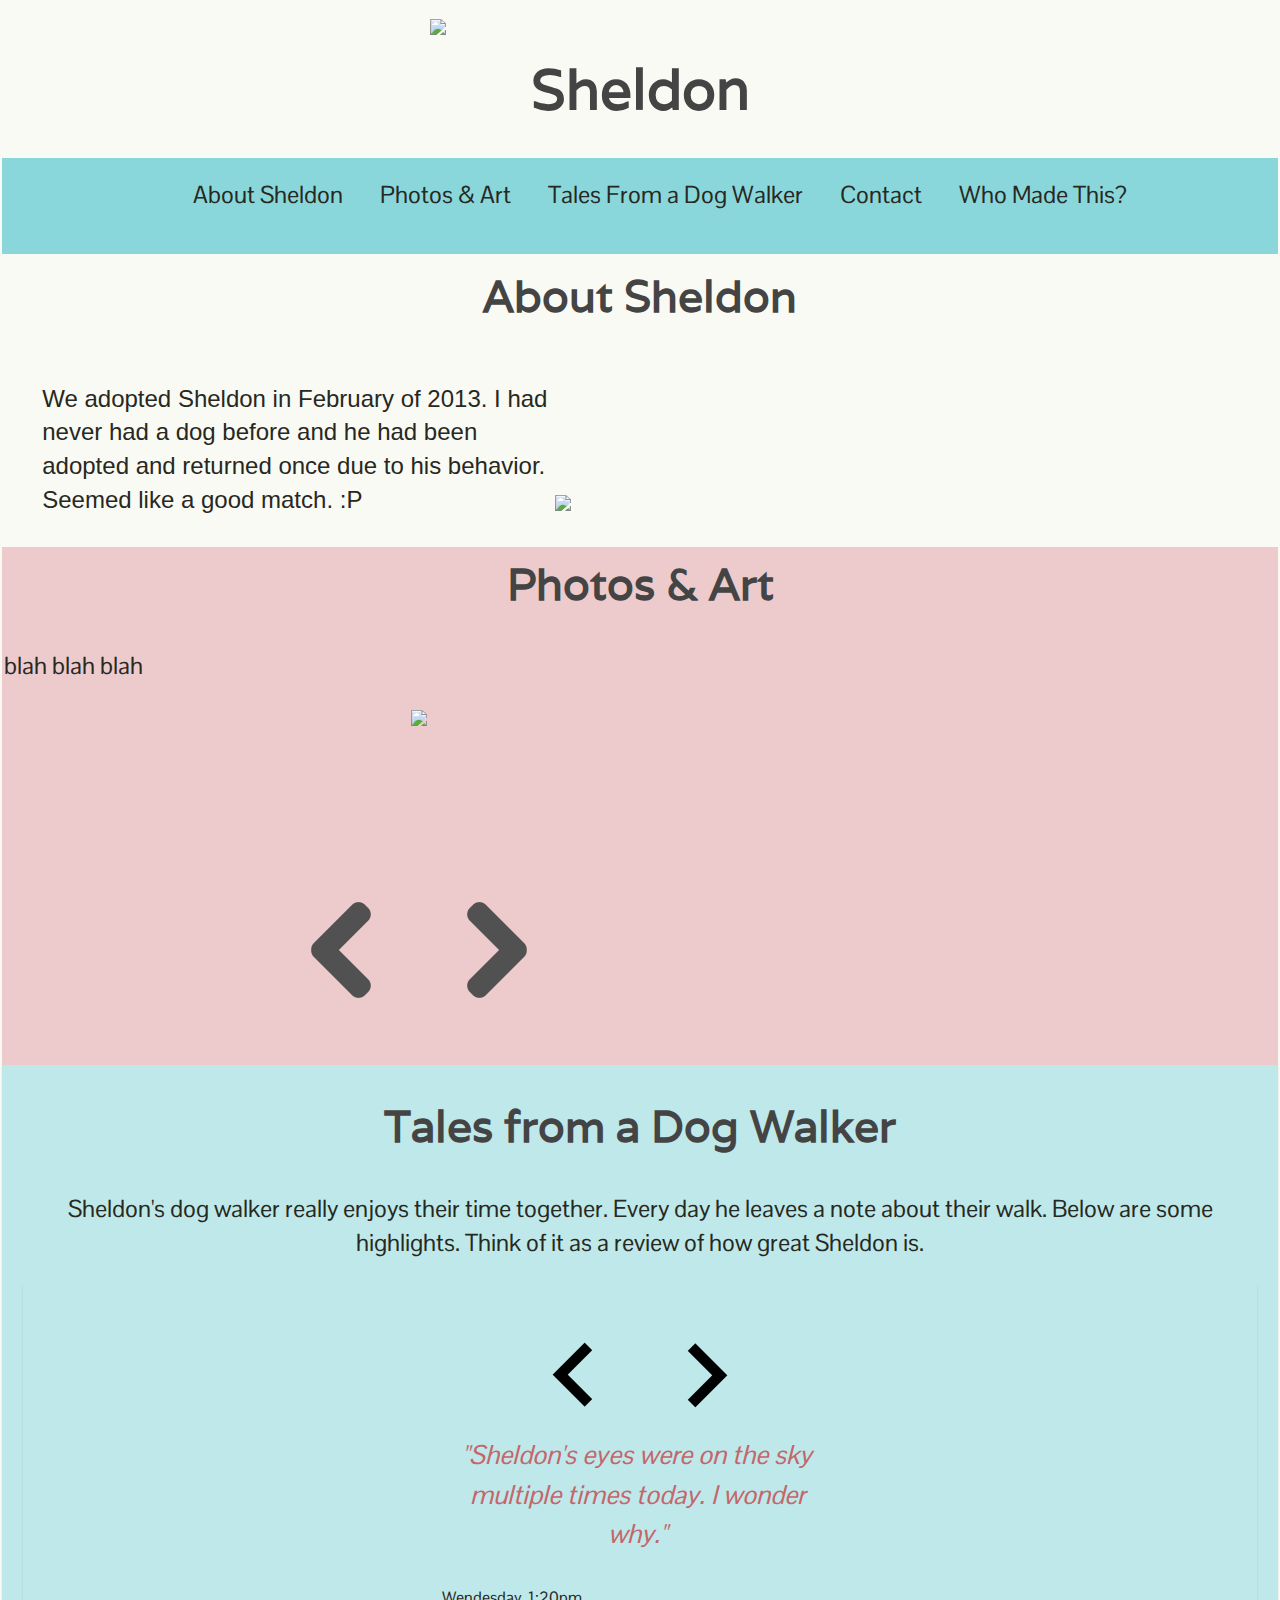
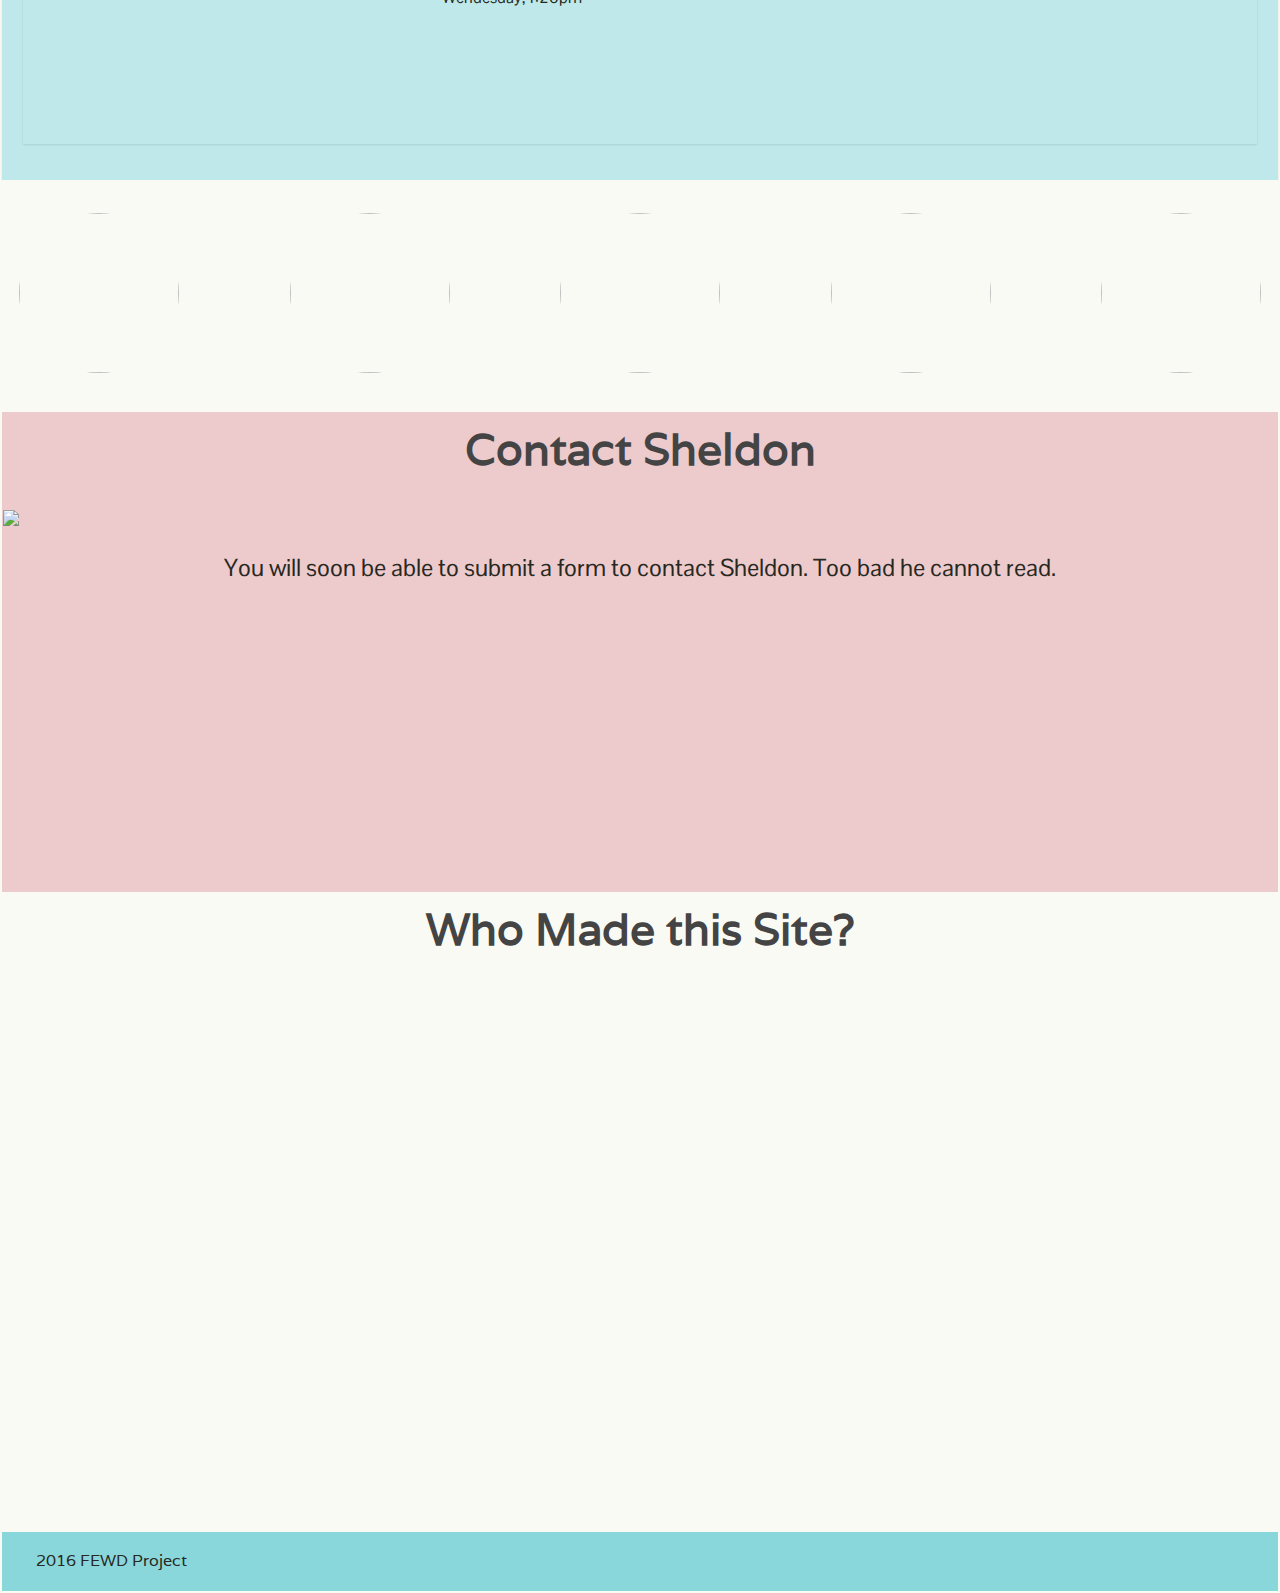
==== Final Project v3.5/index.html @ 12e39c9a "Added Final Project 3.5" ====
<!doctype html>
<html class="no-js" lang="">
  <head>
    <meta charset="utf-8">
    <meta http-equiv="X-UA-Compatible" content="IE=edge">
    <title>Sheldon</title>
    <meta name="description" content="">
    <meta name="viewport" content="width=device-width, initial-scale=1">

    <link rel="apple-touch-icon" href="apple-touch-icon.png">

<!-- FONTS -->

        <link href='https://fonts.googleapis.com/css?family=Varela' rel='stylesheet' type='text/css'>

        <link href='https://fonts.googleapis.com/css?family=Pontano+Sans' rel='stylesheet' type='text/css'>

        <link href='https://fonts.googleapis.com/css?family=Coming+Soon' rel='stylesheet' type='text/css'> 

        <!-- Place favicon.ico in the root directory -->

        <link rel="stylesheet" href="css/normalize.css">

        <link rel="stylesheet" href="css/main.css">

        <script src="js/vendor/modernizr-2.8.3.min.js"></script>

<!-- CSS ANIMATE -->

        <link href="css/animate.min.css" rel="stylesheet" type="text/css">

        <link href="css/animate.css" rel="stylesheet" type="text/css">

</head>
  <body>

<!-- TOP OF PAGE -->
      
  <div class="opening">
    <img src="img/topimage.jpg" class="topimage"> 
    <h1>Sheldon</h1>
  </div>

<!-- NAVIGATION -->        

  <div id="header" class="header">
    <nav class="topnavigation">
      <ul class="navbar">
       <li>
         <a href="#about-sheldon">About Sheldon</a>
       </li>
       <li>
         <a href="#photos-art">Photos &#38 Art</a>
       </li>
       <li>
         <a href="#dog-walker">Tales From a Dog Walker</a>
       </li>
       <li>
         <a href="#contact">Contact</a>
       </li>
       <li>
         <a href="#who">Who Made This?</a>
       </li>
      </ul>
    </nav>
  </div>

<!-- ABOUT SHELDON          -->

  <div class="section1" id="about-sheldon" class="scrollto">
    <h2>About Sheldon</h2>
    <p>We adopted Sheldon in February of 2013. I had never had a dog before and he had been adopted and returned once due to his behavior. Seemed like a good match. :P</p>
    <img src="img/blank.jpg" class="aboutimage">
  </div>

<!-- PHOTOS AND ART -->
  <div class="section2" class="clearfix" id="photos-art" class="scrollto">
    <h2>Photos &#38 Art</h2>
    <p>blah blah blah</p>
    <div class="photocenter">
      <div class="photocarousel" class="clearfix">
        <img class="previous" src="img/arrow-left.png">
          <img class="pics" src="img/lines.jpg">
        <img class="nextpic" src="img/arrow-right.png">
      </div>
    </div>
  </div>
   
<!-- DOG WALKER -->
      
  <div class="quote-carousel" id="dog-walker" class="scrollto">
    <h2>Tales from a Dog Walker</h2>
    <p>Sheldon's dog walker really enjoys their time together. Every day he leaves a note about their walk. Below are some highlights. Think of it as a review of how great Sheldon is.</p>
    <div class="quote-carousel" >
      <div class="quote-nav">
        <img src="img/prev.png" id="prv-testimonial" class="prevbtn">
        <img src="img/next.png" id="nxt-testimonial" class="nextbtn">
      </div>
        <div class="carousel-wrap">
          <ul class="quote-list" class="clearfix">
            <li>
              <p class="quote">"Sheldon's eyes were on the sky multiple times today. I wonder why."</p>
              <p class="date-time">Wendesday, 1:20pm</p>
            </li>
            <li>
              <p class="quote">"It's complicated. It's mystical. It's barbaric. It's song. It's Sheldon. Howls whenever an ambulance rolls down Foster."</p>
              <p class="date-time">Tuesday, 2:10pm</p>
            </li>
            <li>
              <p class="quote">"My walks with Sheldon and watching him reflect on the grace and beauty of nature has me doing the same more and more. Thank you Sheldon!!"</p>
              <p class="date-time">Wednesdsay, 2:20pm</p>
            </li>
            <li>
              <p class="quote">"Dank spring air had Sheldon darting all about in search of an elusive smell. Hope he found it!"</p>
              <p class="date-time">Wednesday, 1:40pm</p>
            </li>
            <li>
              <p class="quote">"Something high admist the trees had Sheldon up on two feet today."</p>
              <p class="date-time">Tuesday, 1:20pm</p>
            </li>
            <li>
              <p class="quote">"Sheldon's nose stumbled upon some complex smelling litter today. His reaction was priceless, it was like a vertical hop! Lol"</p>
              <p class="date-time">Monday, 1:40pm</p>
            </li>
             <li>
              <p class="quote">"Automatic sprinklers did little to spook Sheldon. He simply slid in for a drink. Ha ha"</p>
              <p class="date-time">Wednesday, 1:45pm</p>
            </li>
          </ul><!-- @end .quote-list -->
        </div><!-- @end .carousel-wrap -->
      </div><!-- @end .quote-carousel -->
  </div><!-- @end .quote-carousel -->

<!-- PHOTO BREAK   -->

  <div class="photobreak">
     <img src="img/yawn.jpg" class="circlepic">
     <img src="img/urban.jpg" class="circlepic">
     <img src="img/aboritum.jpg" class="circlepic">
     <img src="img/stinkeye.jpg" class="circlepic">
     <img src="img/earscloseup.jpg" class="circlepic">
  </div>


<!-- CONTACT FORM -->

  <div class="section5" id="contact" class="scrollto">
    <h2>Contact Sheldon</h2>
    <img src="img/email.png" class="email">
    <p>You will soon be able to submit a form to contact Sheldon. Too bad he cannot read.</p>

     <!-- Add Contact Form -->

  </div>


<!-- WHO MADE THIS SITE -->

  <div class="section6" id="who" class="scrollto">
    <h2><a>Who Made this Site?</a></h2>
  </div>

<!-- FOOTER -->

  <footer>
    <p>2016 FEWD Project</p>
  </footer>

<!-- SCRIPTS -->

  <script src="js/plugins.js"></script>
  
  <script src="js/vendor/jquery-1.11.2.min.js"></script>

  <script src="js/parallax.min.js"></script>

  <script src="js/main.js"></script>
        
        <!-- Google Analytics: change UA-XXXXX-X to be your site's ID. -->
      <!--   <script>
            (function(b,o,i,l,e,r){b.GoogleAnalyticsObject=l;b[l]||(b[l]=
            function(){(b[l].q=b[l].q||[]).push(arguments)});b[l].l=+new Date;
            e=o.createElement(i);r=o.getElementsByTagName(i)[0];
            e.src='//www.google-analytics.com/analytics.js';
            r.parentNode.insertBefore(e,r)}(window,document,'script','ga'));
            ga('create','UA-XXXXX-X','auto');ga('send','pageview');
        </script> -->
  </body>
</html>
---- Final Project v3.5/css/main.css ----
/*! HTML5 Boilerplate v5.0.0 | MIT License | http://h5bp.com/ */

/*
 * What follows is the result of much research on cross-browser styling.
 * Credit left inline and big thanks to Nicolas Gallagher, Jonathan Neal,
 * Kroc Camen, and the H5BP dev community and team.
 */

/* ==========================================================================
   Base styles: opinionated defaults
   ========================================================================== */

html {
    color: #272822;
    font-size: 1em;
    line-height: 1.4;
}

/*
 * Remove text-shadow in selection highlight:
 * https://twitter.com/miketaylr/status/12228805301
 *
 * These selection rule sets have to be separate.
 * Customize the background color to match your design.
 */

::-moz-selection {
    background: #b3d4fc;
    text-shadow: none;
}

::selection {
    background: #b3d4fc;
    text-shadow: none;
}

/*
 * A better looking default horizontal rule
 */

hr {
    display: block;
    height: 1px;
    border: 0;
    border-top: 1px solid #ccc;
    margin: 1em 0;
    padding: 0;
}

/*
 * Remove the gap between audio, canvas, iframes,
 * images, videos and the bottom of their containers:
 * https://github.com/h5bp/html5-boilerplate/issues/440
 */

audio,
canvas,
iframe,
img,
svg,
video {
    vertical-align: middle;
}

/*
 * Remove default fieldset styles.
 */

fieldset {
    border: 0;
    margin: 0;
    padding: 0;
}

/*
 * Allow only vertical resizing of textareas.
 */

textarea {
    resize: vertical;
}

/* ==========================================================================
   Browser Upgrade Prompt
   ========================================================================== */

.browserupgrade {
    margin: 0.2em 0;
    background: #ccc;
    color: #000;
    padding: 0.2em 0;
}

/* ==========================================================================
   Author's custom styles
   ========================================================================== */
/*Colors List*/
/*dark pink: #C4666B; 
light pink: #fbf2f3; 
dark blue: #89D7DA; 
light blue: #BEE8E9; 
dark gray: #272822 
eggshell white: #FAFAF4 
light gray: #444*/


* {
    box-sizing: border-box;
    border: 1px solid transparent; 
}

body {
    background-color: #FAFAF4; 
}

/*TOP OF PAGE*/

img.topimage {
    display: block; 
    width: 33%; 
    margin: 0 auto;
    margin-top: 1em;
    margin-bottom: .5em;    
}

h1 {
    font-family:'varela', sans-serif;
    display: block;
    margin: 0 auto; 
    margin-top: .25em;
    margin-bottom: .5em;
    font-size: 3.5em;
    text-align: center;
    color: #444;
}

/*NAVIGATION*/

.header { /*navbar*/
    margin-bottom: 5px;
    background-color: #89D7DA;
    width: 100%;
}

  .header:after {
    content: "";
    width: 100%;
    display: block; 
  }

.topnavigation {
    display: inline-block;
    width: 100%;
    font-family: 'Pontano Sans', sans-serif; 
    background-color: #89D7DA; 
}

  .topnavigation ul {
    list-style-type: none;
    text-align: center;
    position: relative;
    display: block;
    overflow: hidden;
  }

    .topnavigation li {
        display: inline-block;
        text-align: justify;
    }

      .topnavigation ul li a {
            text-decoration: none;
            color: #272822;
            margin: 0;
            padding: 10px 15px 0 15px;
            text-align: justify;
            font-family: "Pontano Sans", sans-serif; 
            font-size: 1.5em;
        }

        .topnavigation ul li a:hover {
            color: #fbf2f3;
        }

          .topnavigation:after {
              content:"";
              width: 100%;
              display: inline-block;
          }

/*.active {
    color: #272822;
    background-color: #FBF2F3;
    text-decoration: underline;
    -webkit-transform: translate3d(0, 0, 0);
    -moz-transform: translate3d(0, 0, 0);
    -o-transform: translate3d(0, 0, 0);
    -ms-transform: translate3d(0, 0, 0);
    transform: translate3d(0, 0, 0);
}*/

.fixed {
    top: 0;
    width: 100%;
    z-index: 10;
    position:fixed;
    margin-left: 0%;
}

.navbar.fixed {
  border-radius: 0px;
}

nav {
  z-index: 999;
}

h2 {
    font-family: 'varela', sans-serif;
    margin: auto 0;
    font-size: 2.75em;
    line-height: 1.4em;
    letter-spacing: normal;
    margin-bottom: 20px;
    padding: .1em 0;
    color: #444;
    position: relative;
    overflow: hidden;
    white-space: nowrap;
    text-align: center;
}

h2:after {
  content: "";
  position: relative;
  width: 50%;
  height: 1px;
  vertical-align: middle;
}

/*ABOUT SHELDON*/

div.section1 {
    width: 100%;
    display: inline-block;
    margin-bottom: 5px;
    background-color: #FAFAF4;
}

.section1 p {
    max-width: 40%;
    display: inline-block;
    margin-left: 3%;
    font-size: 1.5em;
}
.aboutimage {
    max-width: 45%;
    display: inline-block;
    margin-right: 3%;
}

/*PHOTOS & ART*/

div.section2 {
    width: 100%;
    margin-left: auto;
    margin-right: auto;
    position: relative;
    background-color: #EDCACC;
    padding-bottom: 3em;
    overflow: hidden;
}

.section2 p {
  font-family: "Pontano Sans", sans-serif;
  font-size: 1.5em;
}

img.previous {
    float: left;
    margin-top: 11rem;
    cursor: pointer;
}

img.nextpic {
    float: left;
    margin-top: 11rem;
    cursor: pointer;
}

.photocarousel {
    max-width: 60%;
    margin: 0 auto;
    position: relative;
    clear: auto;
    overflow: hidden;
}

.pics {
    max-width: 60%;
    margin: 0 auto;
    float: left;
}

.photocenter {
  max-height: 70%; 
  margin-left: 30px;
}

/*DOG WALKER*/


.quote-carousel {
  display: block;
  width: 100%;
  background: #fff;
  padding: 25px 20px;
  padding-bottom: 35px;
  -webkit-box-shadow: rgba(0, 0, 0, 0.1) 0px 1px 2px 0px;
  -moz-box-shadow: rgba(0, 0, 0, 0.1) 0px 1px 2px 0px;
  box-shadow: rgba(0, 0, 0, 0.1) 0px 1px 2px 0px;
  text-align: center;
  background-color: #BEE8E9;
}

.quote-carousel p {
  font-size: 1.5em;
  font-family: "Pontano Sans", sans-serif;
}
.quote-carousel .quote-nav {
  display: block;
  width: 300px;
  margin: 0 auto;

}
.quote-carousel .quote-nav img {
  cursor: pointer;
}
.quote-carousel .quote-nav img:active {
  position: relative;
  top: 1px;
}

.quote-carousel .carousel-wrap {
  display: block;
  width: 400px;
  margin: 0 auto;
  overflow: hidden;
}

.quote-carousel .carousel-wrap ul {
  display: block;
  list-style: none;
  position: relative;
  margin: -45px;
}
.quote-carousel .carousel-wrap ul li {
  display: block;
  float: left;
  position: relative;
  width: 400px;
  margin-right: 15px;
  padding-top: 10px;
}


p.quote {
  font-family: "Pontano Sans", sans-serif;
  font-size: 1.65em;
  line-height: 1.5em;
  color: #797670;
  font-style: italic;
  padding-bottom: 4px;
  border-bottom: 1px solid #dcdcdc;
  padding-left: 1px;
  padding-right: 1px;
  display: relative;
  color: #C4666B;
}

p.date-time {
  font-family: "Pontano Sans", sans-serif;
  text-align: left;
  padding-left: 3px;
  font-size: 1em;
  color: #272822;
}

/*PHOTO BREAK*/

div.photobreak {
    text-align: justify; 
    background-color: #FAFAF4;
    width: 100%;
}

.photobreak img {
    display: inline-block;

}
div.photobreak:after {
    content:"";
    width: 100%;
    display: inline-block;
}
img.circlepic {
    border-radius: 50%;
    width: 10em;
    height: 10em;
    margin: 1em;
    margin-top: 2em;
}

/*Contact Sheldon*/
div.section5 {
    width: 100%;
    display: inline-block;
    background-color: #EDCACC;
    height: 30em;
}
.email {
  margin: 0 auto;
  display: block;
}

.section5 p {
  text-align: center;
  font-family: "Pontano Sans", sans-serif;
  font-size: 1.5em;
}

/*Who Made this Site?*/
div.section6 {
    width: 100%;
    background-color: #FAFAF4;
    height: 40em;

}

.section6 h2 a {
  hover: #BEE8E9;
}

.clearfix:after {
    display: table;
    clear: both;
    content: "";
}

footer {
  font-family: "varela", sans-serif;
  background-color: #89D7DA;
  padding-left: 2em;
}


/*.clearfix:after { content: "."; display: block; clear: both; visibility: hidden; line-height: 0; height: 0; }
.clearfix { display: inline-block; }
 
html[xmlns] .clearfix { display: block; }
* html .clearfix { height: 1%; }*/




/* ==========================================================================
   Helper classes
   ========================================================================== */

/*
 * Hide visually and from screen readers:
 * http://juicystudio.com/article/screen-readers-display-none.php
 */

.hidden {
    display: none !important;
    visibility: hidden;
}

/*
 * Hide only visually, but have it available for screen readers:
 * http://snook.ca/archives/html_and_css/hiding-content-for-accessibility
 */

.visuallyhidden {
    border: 0;
    clip: rect(0 0 0 0);
    height: 1px;
    margin: -1px;
    overflow: hidden;
    padding: 0;
    position: absolute;
    width: 1px;
}

/*
 * Extends the .visuallyhidden class to allow the element
 * to be focusable when navigated to via the keyboard:
 * https://www.drupal.org/node/897638
 */

.visuallyhidden.focusable:active,
.visuallyhidden.focusable:focus {
    clip: auto;
    height: auto;
    margin: 0;
    overflow: visible;
    position: static;
    width: auto;
}

/*
 * Hide visually and from screen readers, but maintain layout
 */

.invisible {
    visibility: hidden;
}

/*
 * Clearfix: contain floats
 *
 * For modern browsers
 * 1. The space content is one way to avoid an Opera bug when the
 *    `contenteditable` attribute is included anywhere else in the document.
 *    Otherwise it causes space to appear at the top and bottom of elements
 *    that receive the `clearfix` class.
 * 2. The use of `table` rather than `block` is only necessary if using
 *    `:before` to contain the top-margins of child elements.
 */

.clearfix:before,
.clearfix:after {
    content: " "; /* 1 */
    display: table; /* 2 */
}

.clearfix:after {
    clear: both;
}

/* ==========================================================================
   EXAMPLE Media Queries for Responsive Design.
   These examples override the primary ('mobile first') styles.
   Modify as content requires.
   ========================================================================== */

@media only screen and (min-width: 35em) {
    /* Style adjustments for viewports that meet the condition */
}

@media print,
       (-o-min-device-pixel-ratio: 5/4),
       (-webkit-min-device-pixel-ratio: 1.25),
       (min-resolution: 120dpi) {
    /* Style adjustments for high resolution devices */
}

/* ==========================================================================
   Print styles.
   Inlined to avoid the additional HTTP request:
   http://www.phpied.com/delay-loading-your-print-css/
   ========================================================================== */

@media print {
    *,
    *:before,
    *:after {
        background: transparent !important;
        color: #000 !important; /* Black prints faster:
                                   http://www.sanbeiji.com/archives/953 */
        box-shadow: none !important;
        text-shadow: none !important;
    }

    a,
    a:visited {
        text-decoration: underline;
    }

    a[href]:after {
        content: " (" attr(href) ")";
    }

    abbr[title]:after {
        content: " (" attr(title) ")";
    }

    /*
     * Don't show links that are fragment identifiers,
     * or use the `javascript:` pseudo protocol
     */

    a[href^="#"]:after,
    a[href^="javascript:"]:after {
        content: "";
    }

    pre,
    blockquote {
        border: 1px solid #999;
        page-break-inside: avoid;
    }

    /*
     * Printing Tables:
     * http://css-discuss.incutio.com/wiki/Printing_Tables
     */

    thead {
        display: table-header-group;
    }

    tr,
    img {
        page-break-inside: avoid;
    }

    img {
        max-width: 100% !important;
    }

    p,
    h2,
    h3 {
        orphans: 3;
        widows: 3;
    }

    h2,
    h3 {
        page-break-after: avoid;
    }
}
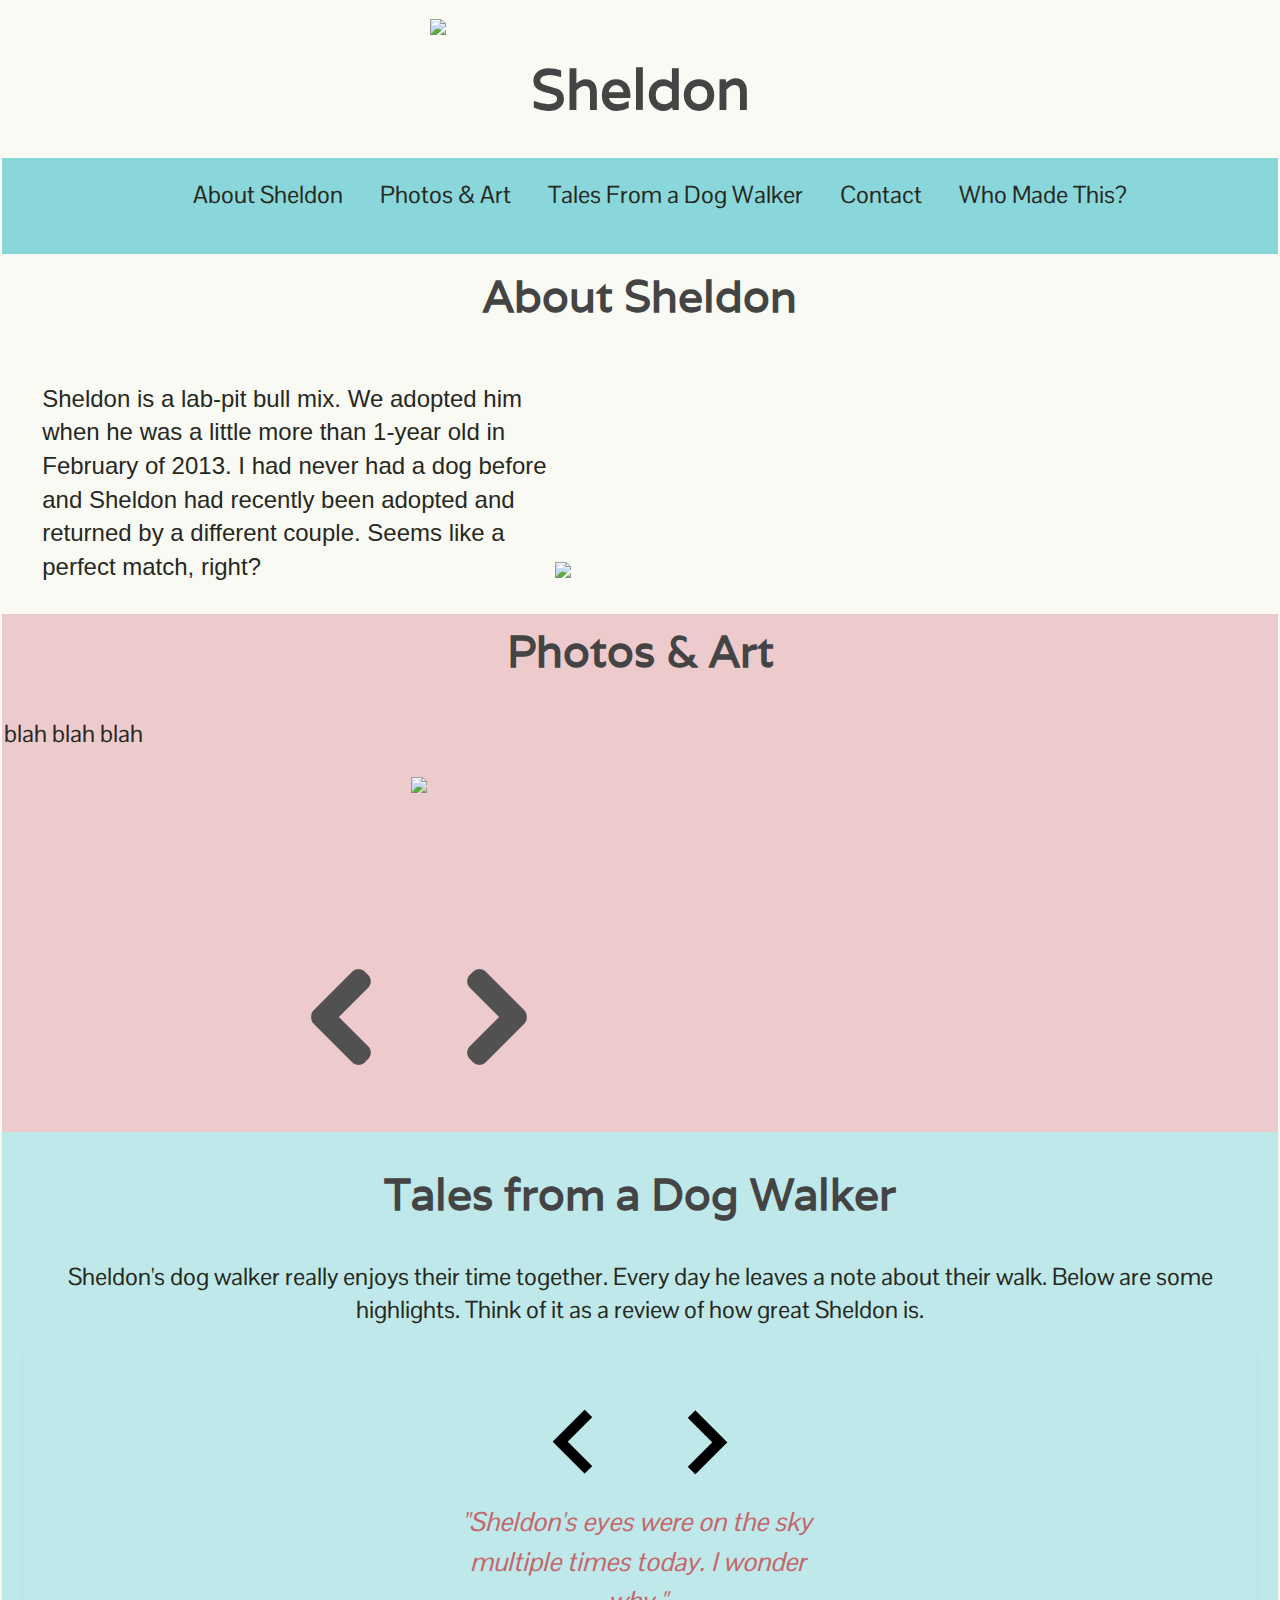
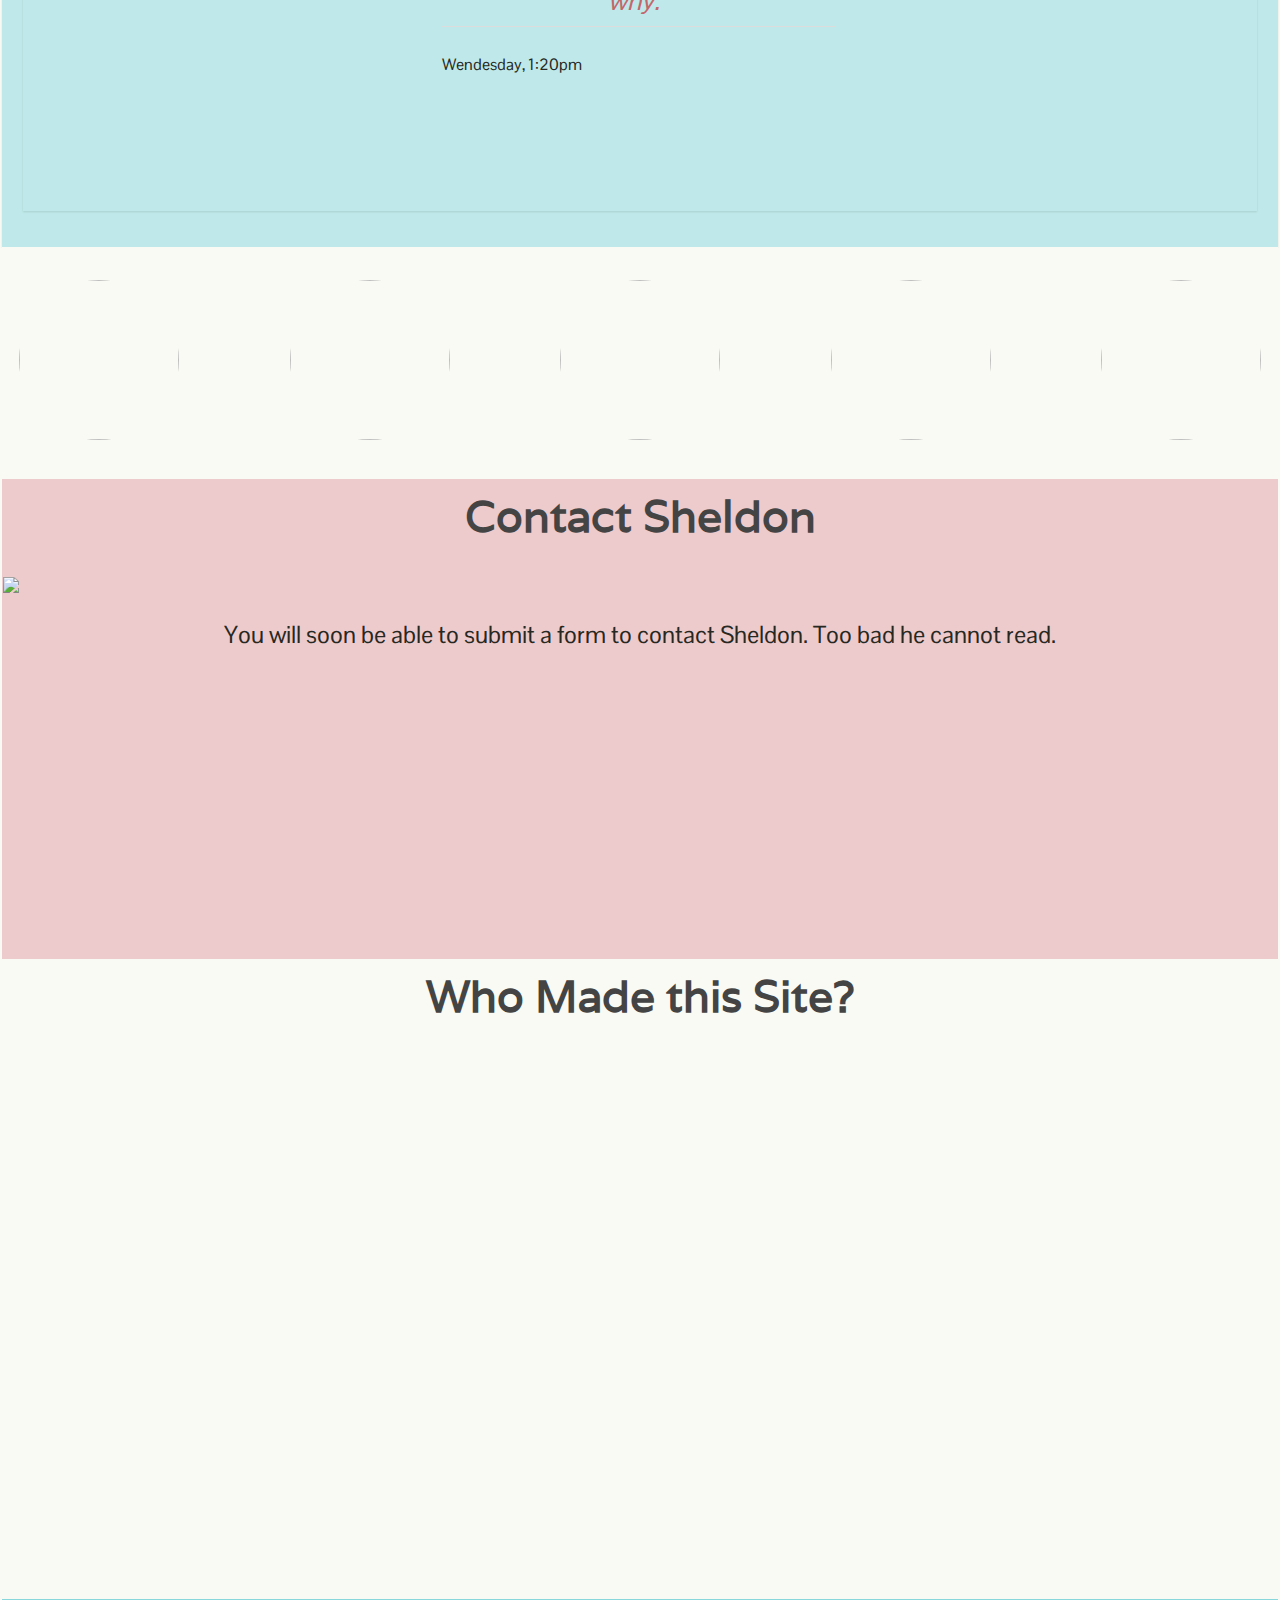
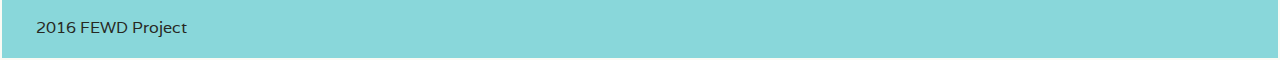
==== commit cfd938c9: "updating text only" ====
--- a/Final Project v3.5/index.html
+++ b/Final Project v3.5/index.html
@@ -69,7 +69,7 @@
 
   <div class="section1" id="about-sheldon" class="scrollto">
     <h2>About Sheldon</h2>
-    <p>We adopted Sheldon in February of 2013. I had never had a dog before and he had been adopted and returned once due to his behavior. Seemed like a good match. :P</p>
+    <p>Sheldon is a lab-pit bull mix. We adopted him when he was a little more than 1-year old in February of 2013. I had never had a dog before and Sheldon had recently been adopted and returned by a different couple. Seems like a perfect match, right?</p>
     <img src="img/blank.jpg" class="aboutimage">
   </div>
 
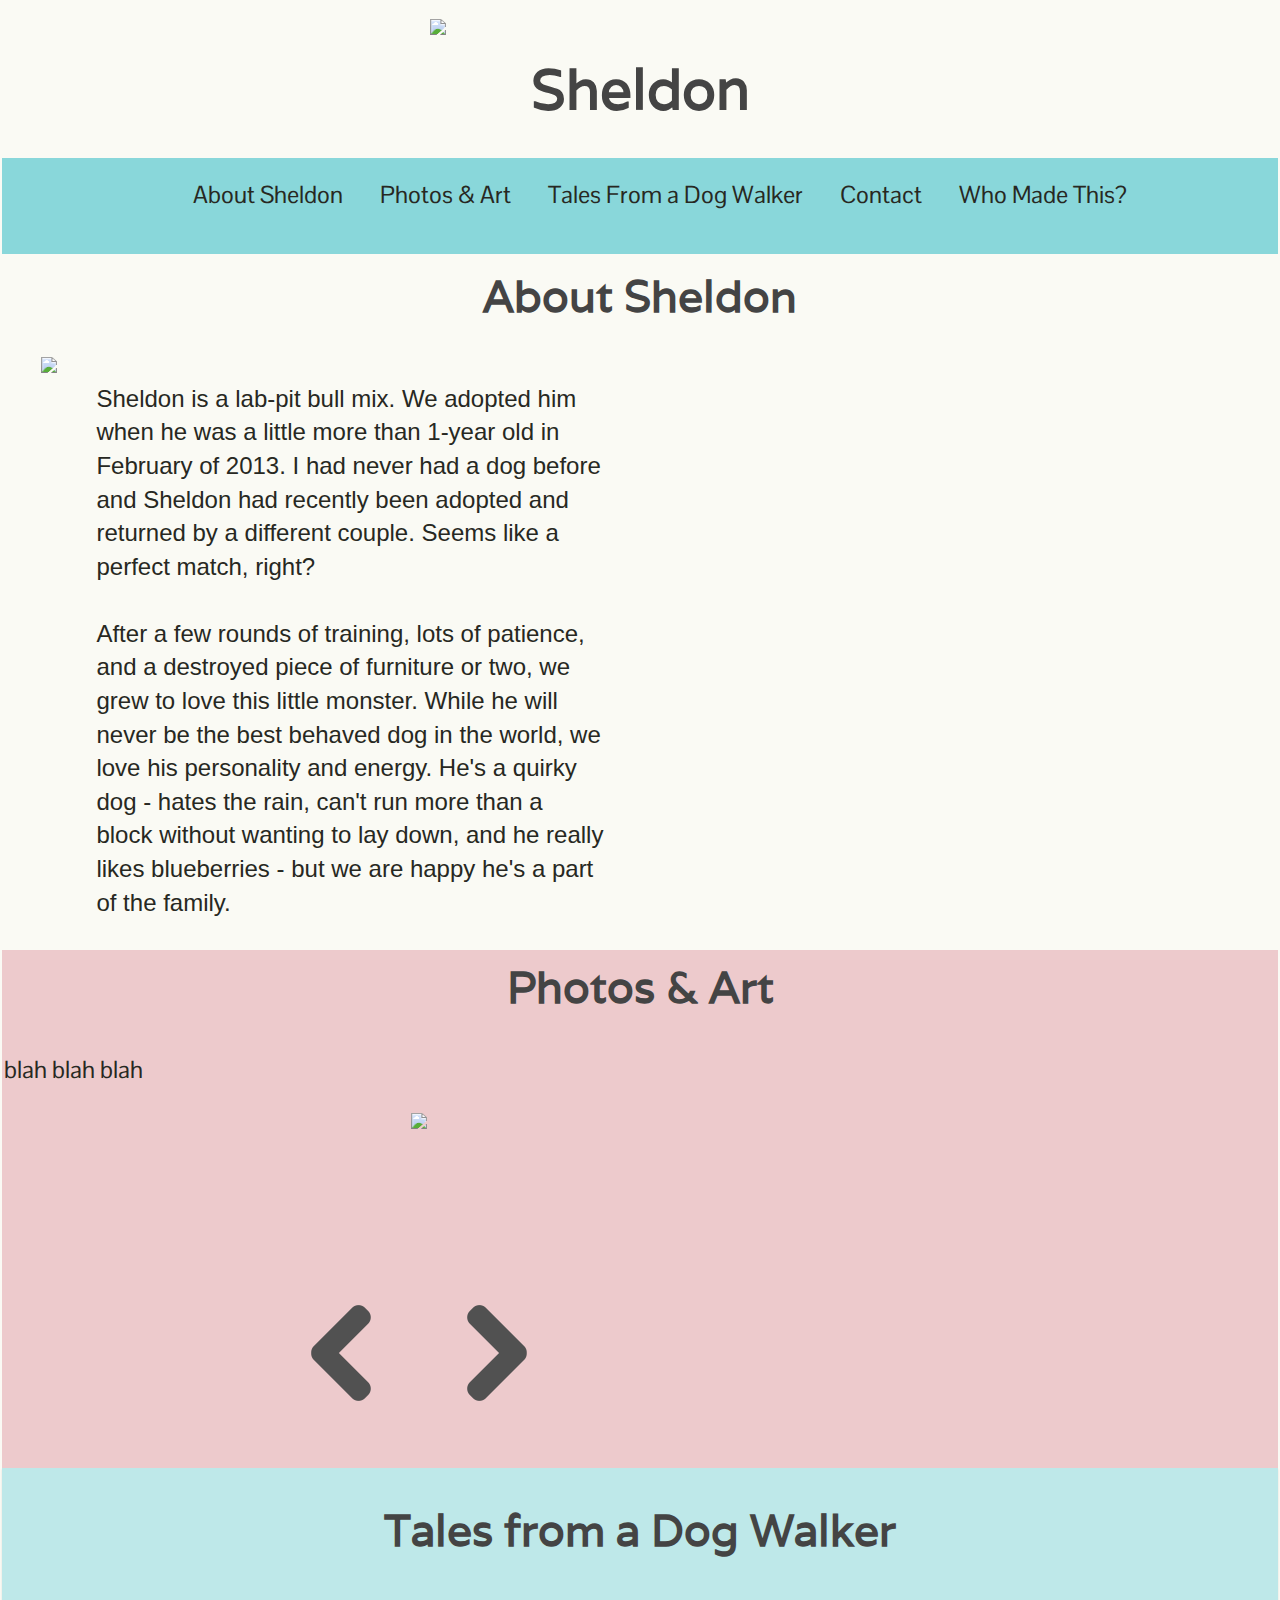
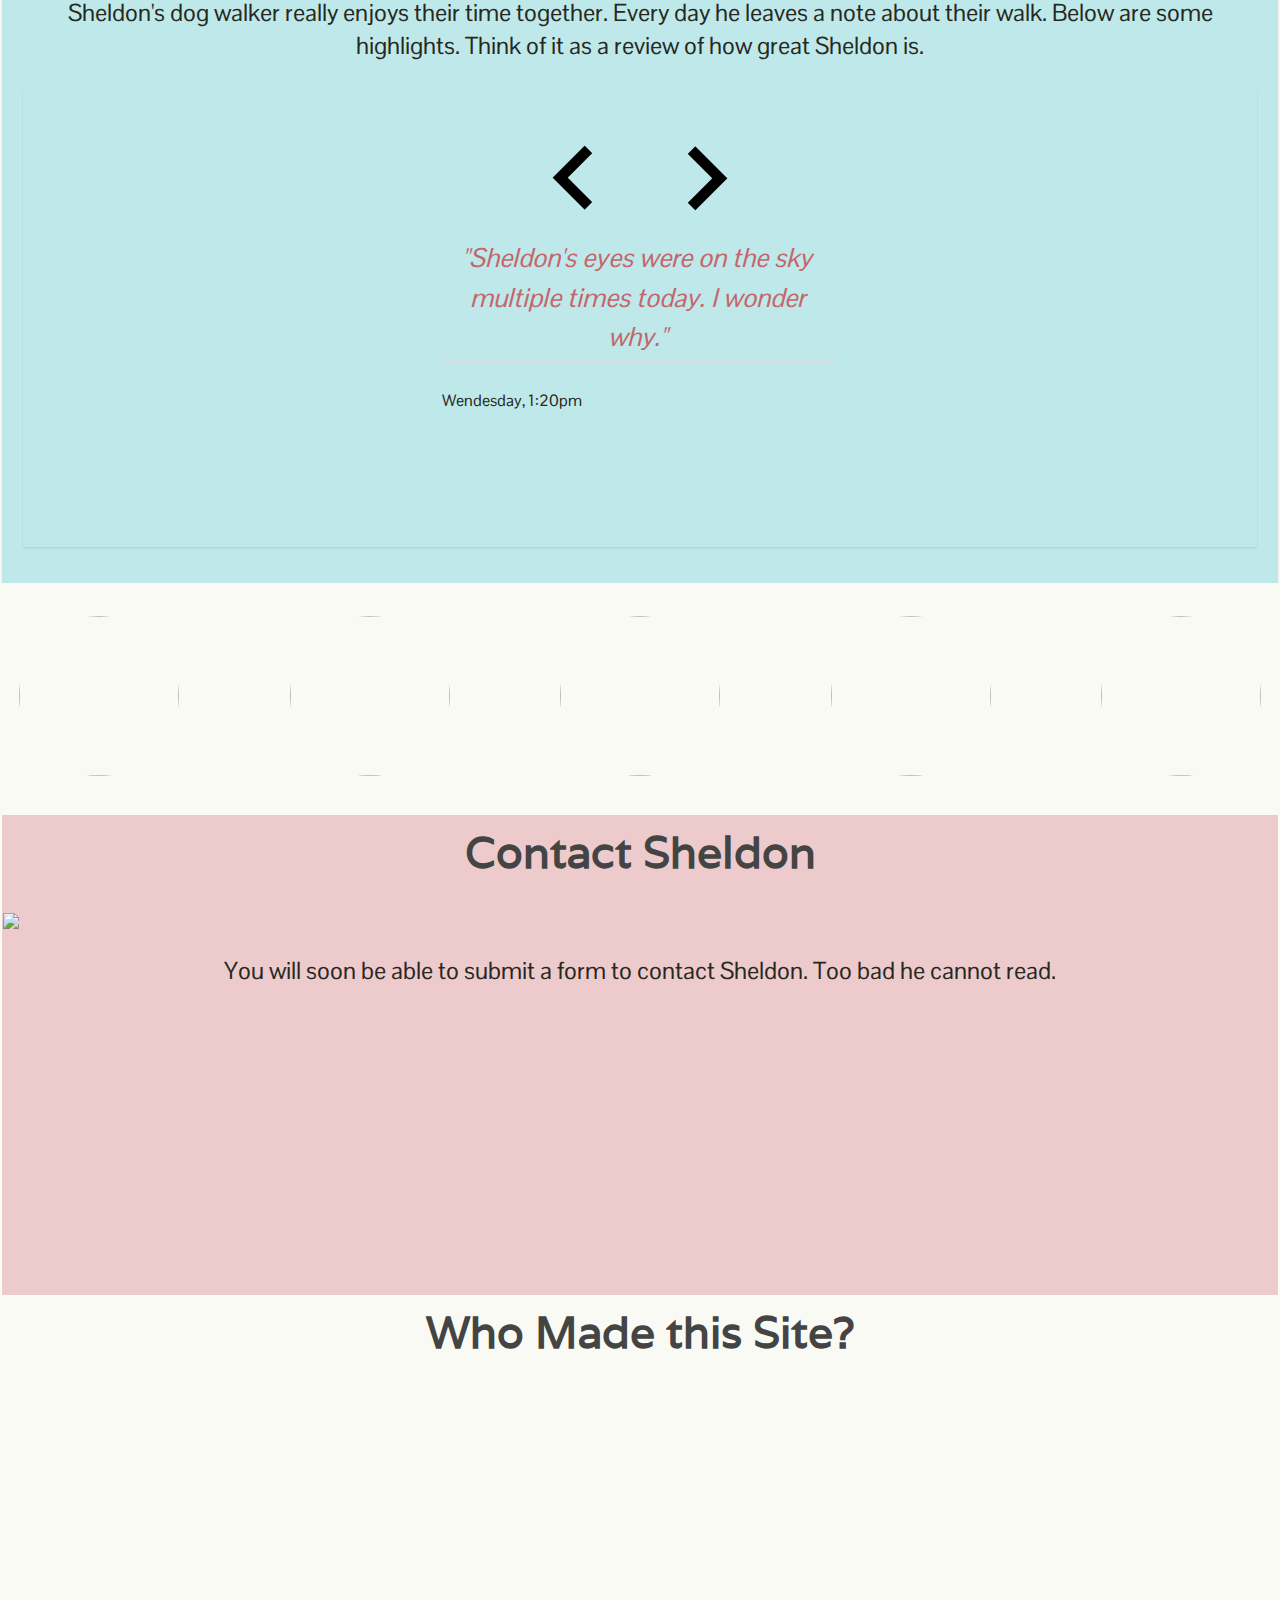
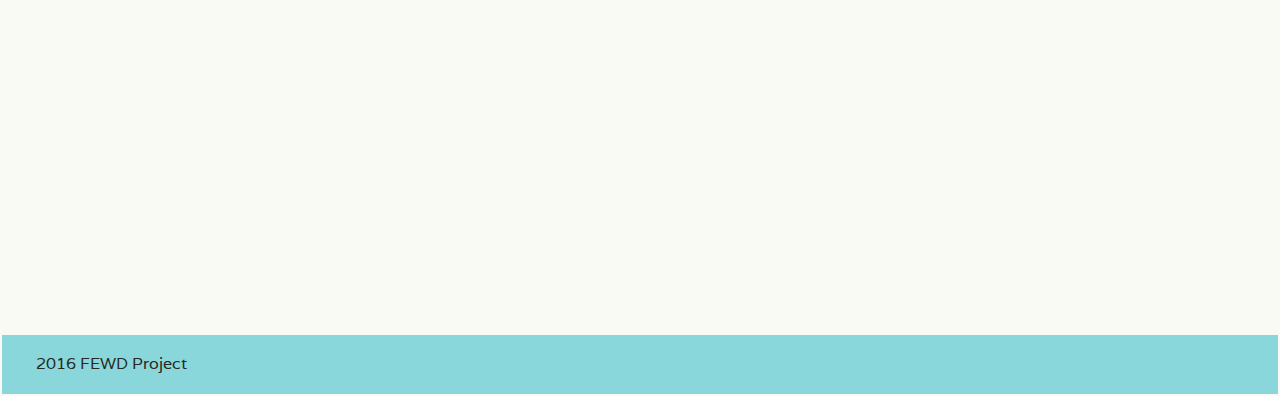
==== commit d326d9ea: "About section finished" ====
--- a/Final Project v3.5/index.html
+++ b/Final Project v3.5/index.html
@@ -69,8 +69,10 @@
 
   <div class="section1" id="about-sheldon" class="scrollto">
     <h2>About Sheldon</h2>
-    <p>Sheldon is a lab-pit bull mix. We adopted him when he was a little more than 1-year old in February of 2013. I had never had a dog before and Sheldon had recently been adopted and returned by a different couple. Seems like a perfect match, right?</p>
-    <img src="img/blank.jpg" class="aboutimage">
+    <p>Sheldon is a lab-pit bull mix. We adopted him when he was a little more than 1-year old in February of 2013. I had never had a dog before and Sheldon had recently been adopted and returned by a different couple. Seems like a perfect match, right?<br><br>
+
+    After a few rounds of training, lots of patience, and a destroyed piece of furniture or two, we grew to love this little monster. While he will never be the best behaved dog in the world, we love his personality and energy. He's a quirky dog - hates the rain, can't run more than a block without wanting to lay down, and he really likes blueberries - but we are happy he's a part of the family.</p>
+    <img src="img/passedout2.jpg" class="aboutimage">
   </div>
 
 <!-- PHOTOS AND ART -->
--- a/Final Project v3.5/css/main.css
+++ b/Final Project v3.5/css/main.css
@@ -256,7 +256,9 @@
 .aboutimage {
     max-width: 45%;
     display: inline-block;
-    margin-right: 3%;
+    margin-left: 3%;
+    float: left;
+    margin-bottom: 10px;
 }
 
 /*PHOTOS & ART*/
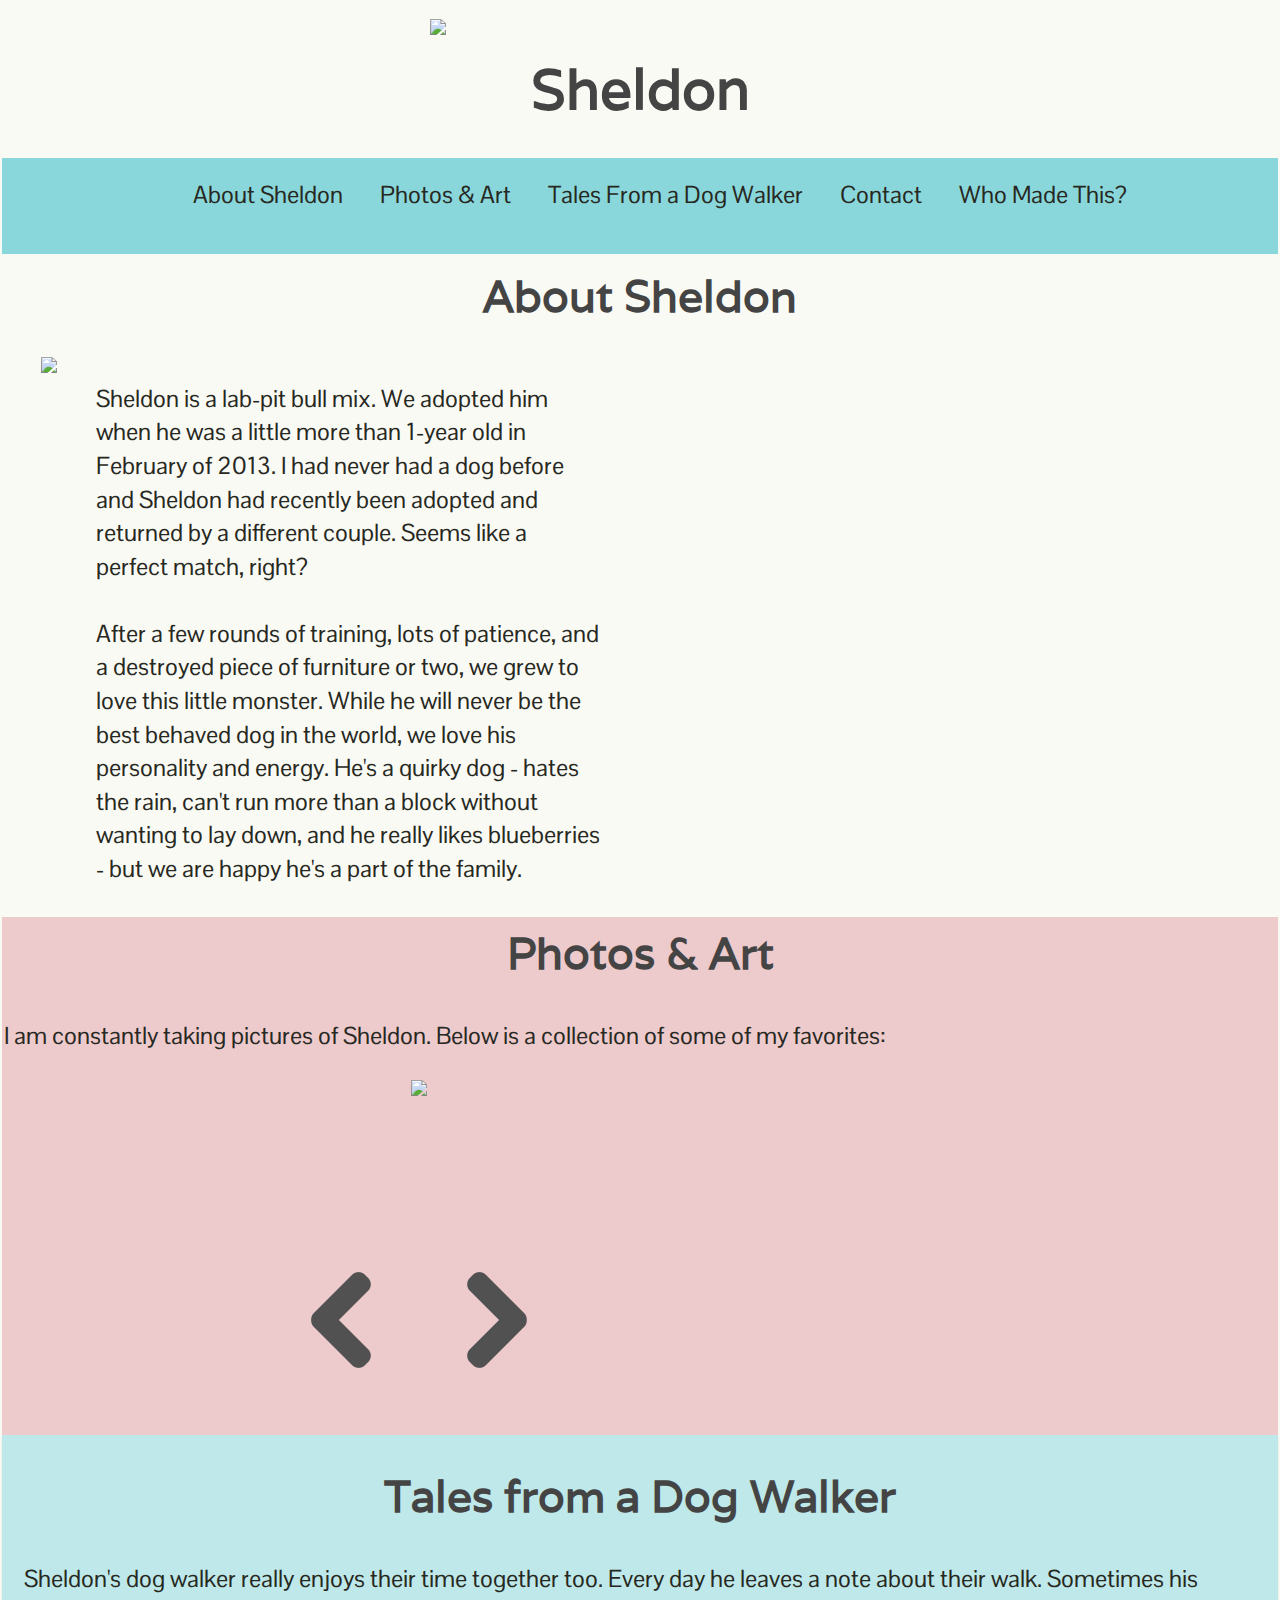
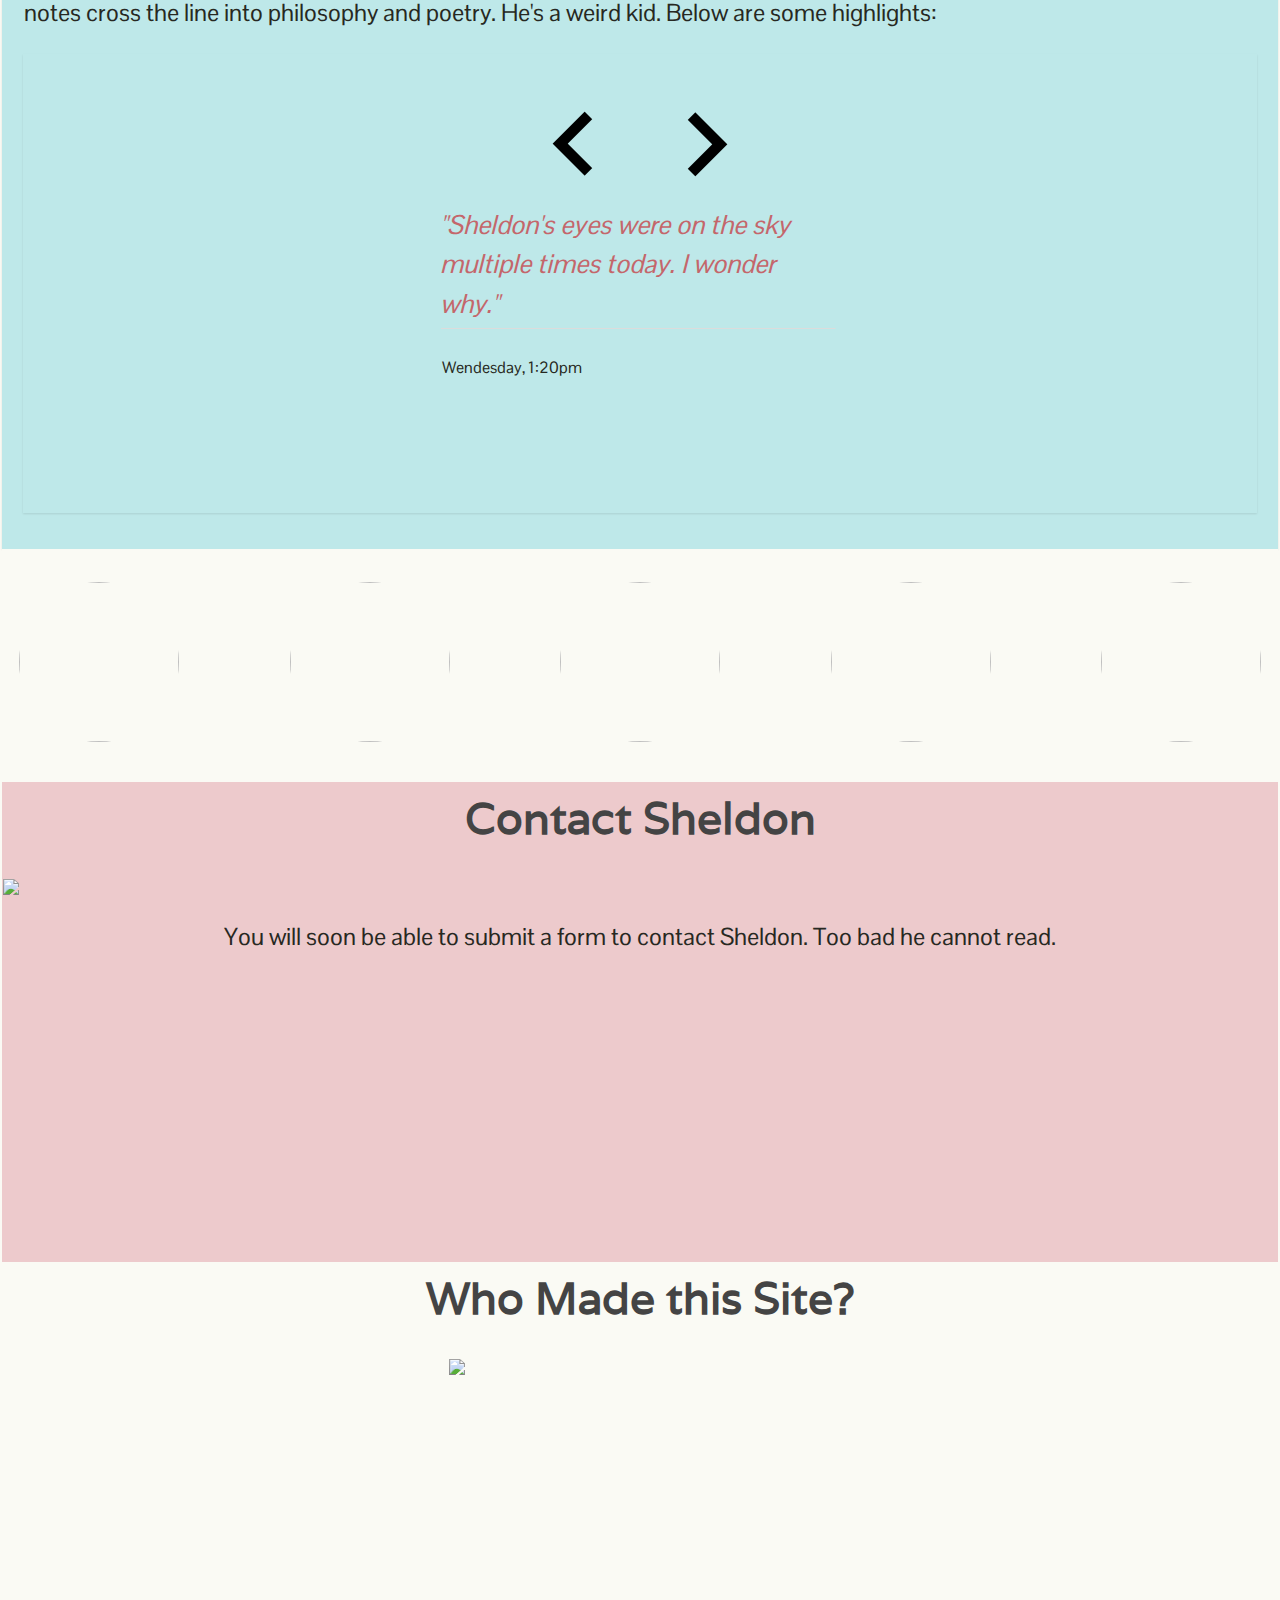
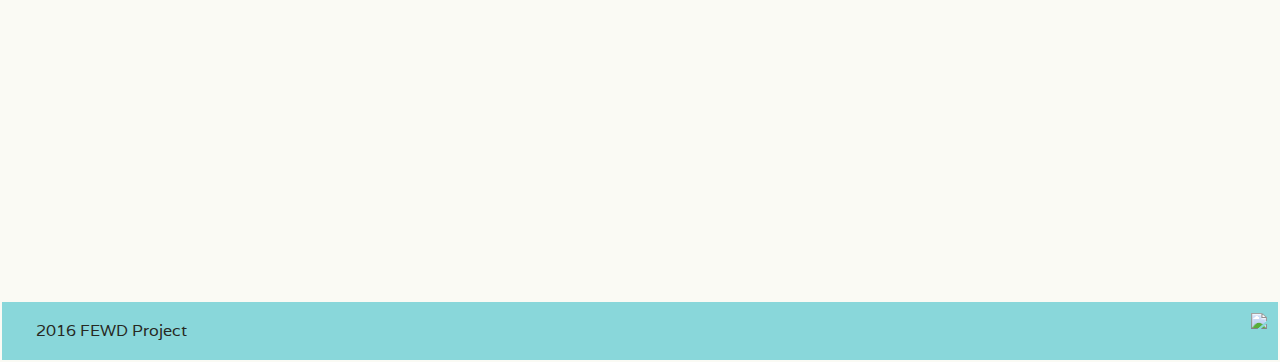
==== commit 14620ea0: "Update before Last Class" ====
--- a/Final Project v3.5/index.html
+++ b/Final Project v3.5/index.html
@@ -78,7 +78,7 @@
 <!-- PHOTOS AND ART -->
   <div class="section2" class="clearfix" id="photos-art" class="scrollto">
     <h2>Photos &#38 Art</h2>
-    <p>blah blah blah</p>
+    <p>I am constantly taking pictures of Sheldon. Below is a collection of some of my favorites:</p>
     <div class="photocenter">
       <div class="photocarousel" class="clearfix">
         <img class="previous" src="img/arrow-left.png">
@@ -92,7 +92,7 @@
       
   <div class="quote-carousel" id="dog-walker" class="scrollto">
     <h2>Tales from a Dog Walker</h2>
-    <p>Sheldon's dog walker really enjoys their time together. Every day he leaves a note about their walk. Below are some highlights. Think of it as a review of how great Sheldon is.</p>
+    <p>Sheldon's dog walker really enjoys their time together too. Every day he leaves a note about their walk. Sometimes his notes cross the line into philosophy and poetry. He's a weird kid. Below are some highlights:</p>
     <div class="quote-carousel" >
       <div class="quote-nav">
         <img src="img/prev.png" id="prv-testimonial" class="prevbtn">
@@ -160,12 +160,14 @@
 
   <div class="section6" id="who" class="scrollto">
     <h2><a>Who Made this Site?</a></h2>
+    <img src="img/sheldonselfie.jpg" class="selfie">
   </div>
 
 <!-- FOOTER -->
 
   <footer>
     <p>2016 FEWD Project</p>
+    <a class="back-to-top"><img src="img/blank.jpg" class="bottomimg" class="back-to-top"></a>
   </footer>
 
 <!-- SCRIPTS -->
--- a/Final Project v3.5/css/main.css
+++ b/Final Project v3.5/css/main.css
@@ -252,6 +252,7 @@
     display: inline-block;
     margin-left: 3%;
     font-size: 1.5em;
+    font-family: "Pontano Sans", sans-serif;
 }
 .aboutimage {
     max-width: 45%;
@@ -328,6 +329,7 @@
 .quote-carousel p {
   font-size: 1.5em;
   font-family: "Pontano Sans", sans-serif;
+  text-align: left;
 }
 .quote-carousel .quote-nav {
   display: block;
@@ -449,12 +451,31 @@
     content: "";
 }
 
+.selfie {
+  max-width: 30%;
+  display: block;
+  margin: 0 auto;
+  margin-bottom: 10px;
+
+}
+
 footer {
   font-family: "varela", sans-serif;
   background-color: #89D7DA;
   padding-left: 2em;
-}
-
+  overflow: hidden;
+}
+
+footer p {
+  display: inline-block; 
+}
+.bottomimg {
+  max-height: 58px;
+  float: right;
+  margin-top: 10px;
+  margin-bottom: 10px;
+  margin-right: 10px;
+}
 
 /*.clearfix:after { content: "."; display: block; clear: both; visibility: hidden; line-height: 0; height: 0; }
 .clearfix { display: inline-block; }
